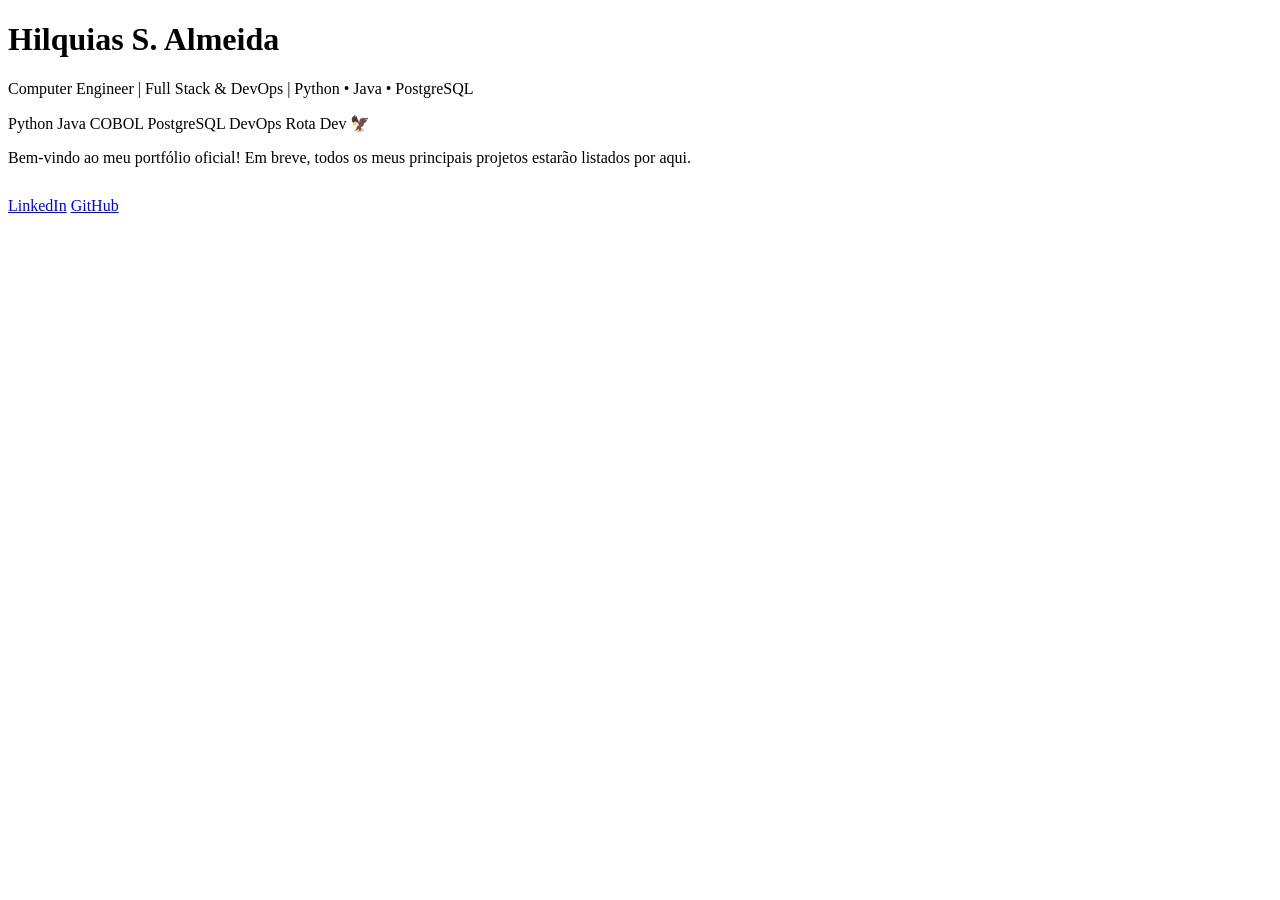
==== index.html @ 0960ad00 "Create index.html for tech portfolio Initial HTML structure for personal tech portfolio." ====
<!DOCTYPE html>
<html lang="pt-BR">
<head>
    <meta charset="UTF-8">
    <meta name="viewport" content="width=device-width, initial-scale=1.0">
    <title>Hilquias Almeida | Tech Portfolio</title>
    <!-- Link para o CSS externo -->
    <link rel="stylesheet" href="css/style.css">
</head>
<body>
    <div class="container">
        <h1>Hilquias S. Almeida</h1>
        <p class="subtitle">Computer Engineer | Full Stack & DevOps | Python • Java • PostgreSQL</p>
        
        <div class="skills">
            <span class="tag">Python</span>
            <span class="tag">Java</span>
            <span class="tag">COBOL</span>
            <span class="tag">PostgreSQL</span>
            <span class="tag">DevOps</span>
            <span class="tag">Rota Dev 🦅</span>
        </div>

        <p>Bem-vindo ao meu portfólio oficial! Em breve, todos os meus principais projetos estarão listados por aqui.</p>

        <div style="margin-top: 30px;">
            <a href="https://www.linkedin.com/in/dr-hilquias/" target="_blank" class="btn">LinkedIn</a>
            <a href="https://github.com/HilquiasAlmeida" target="_blank" class="btn">GitHub</a>
        </div>
    </div>

    <!-- Link para o JS externo -->
    <script src="js/script.js"></script>
</body>
</html>
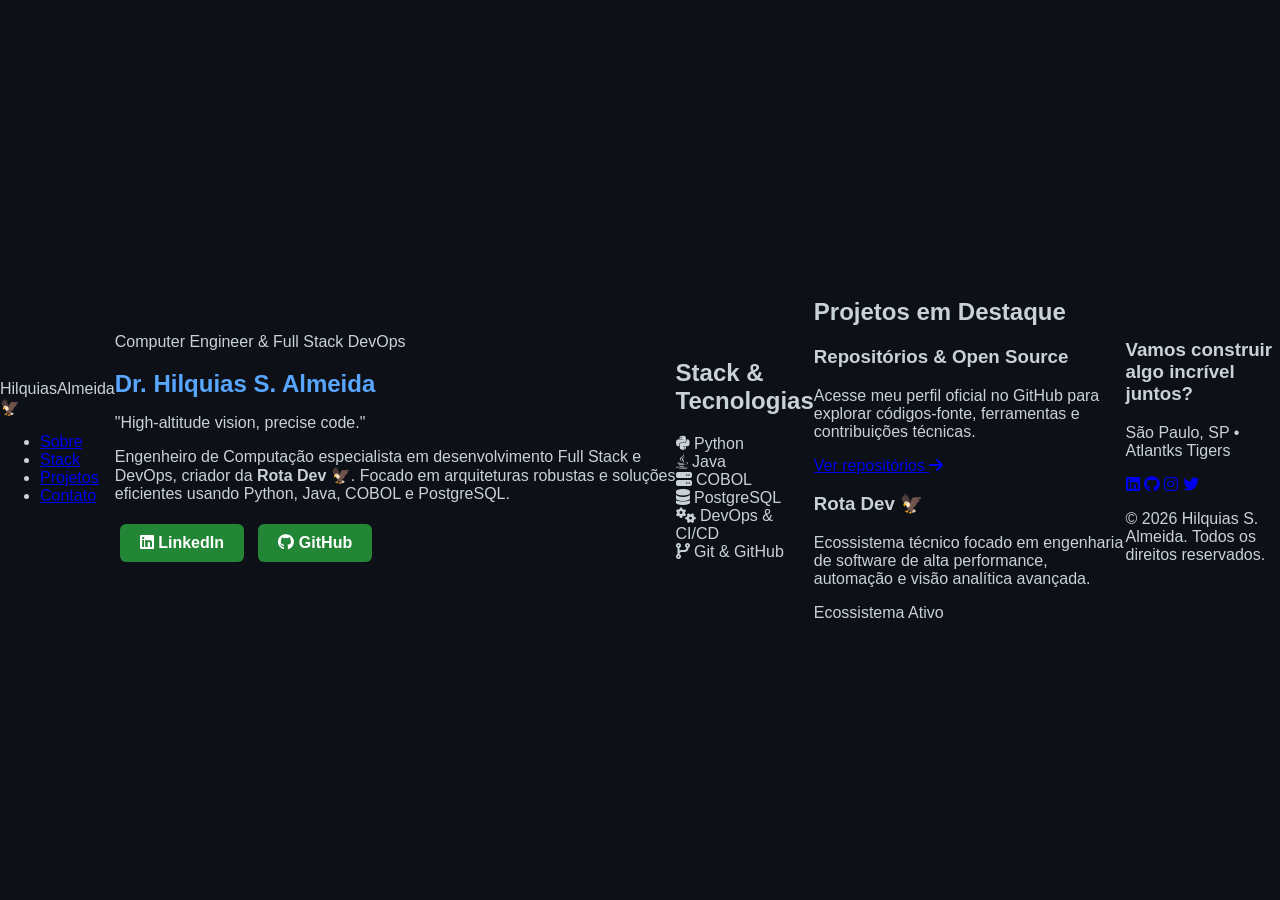
==== commit 8fb1ef8e: "Enhance portfolio layout with new sections and favicon Added favicon, navbar, hero section, skills s" ====
--- a/index.html
+++ b/index.html
@@ -4,32 +4,93 @@
     <meta charset="UTF-8">
     <meta name="viewport" content="width=device-width, initial-scale=1.0">
     <title>Hilquias Almeida | Tech Portfolio</title>
+    <!-- Favicon com a águia (Rota Dev) -->
+    <link rel="icon" href="data:image/svg+xml,<svg xmlns=%27http://www.w3.org/2000/svg%27 viewBox=%270 0 100 100%27><text y=%27.9em%27 font-size=%2790%27>🦅</text></svg>">
+    
     <!-- Link para o CSS externo -->
     <link rel="stylesheet" href="css/style.css">
+    
+    <!-- Ícones (FontAwesome) -->
+    <link rel="stylesheet" href="https://cdnjs.cloudflare.com/ajax/libs/font-awesome/6.4.0/css/all.min.css">
 </head>
 <body>
-    <div class="container">
-        <h1>Hilquias S. Almeida</h1>
-        <p class="subtitle">Computer Engineer | Full Stack & DevOps | Python • Java • PostgreSQL</p>
-        
-        <div class="skills">
-            <span class="tag">Python</span>
-            <span class="tag">Java</span>
-            <span class="tag">COBOL</span>
-            <span class="tag">PostgreSQL</span>
-            <span class="tag">DevOps</span>
-            <span class="tag">Rota Dev 🦅</span>
+    <!-- Navbar -->
+    <header>
+        <nav class="navbar">
+            <div class="logo">Hilquias<span>Almeida</span> 🦅</div>
+            <ul class="nav-links">
+                <li><a href="#about">Sobre</a></li>
+                <li><a href="#skills">Stack</a></li>
+                <li><a href="#projects">Projetos</a></li>
+                <li><a href="#contact">Contato</a></li>
+            </ul>
+        </nav>
+    </header>
+
+    <!-- Hero Section -->
+    <section class="hero" id="about">
+        <div class="hero-content">
+            <span class="badge">Computer Engineer & Full Stack DevOps</span>
+            <h1>Dr. Hilquias S. Almeida</h1>
+            <p class="tagline">"High-altitude vision, precise code."</p>
+            <p class="bio">Engenheiro de Computação especialista em desenvolvimento Full Stack e DevOps, criador da <strong>Rota Dev 🦅</strong>. Focado em arquiteturas robustas e soluções eficientes usando Python, Java, COBOL e PostgreSQL.</p>
+            <div class="hero-btns">
+                <a href="https://www.linkedin.com/in/dr-hilquias/" target="_blank" class="btn primary"><i class="fab fa-linkedin"></i> LinkedIn</a>
+                <a href="https://github.com/HilquiasAlmeida" target="_blank" class="btn secondary"><i class="fab fa-github"></i> GitHub</a>
+            </div>
         </div>
+    </section>
 
-        <p>Bem-vindo ao meu portfólio oficial! Em breve, todos os meus principais projetos estarão listados por aqui.</p>
+    <!-- Skills Section -->
+    <section id="skills" class="section">
+        <h2>Stack & Tecnologias</h2>
+        <div class="skills-grid">
+            <div class="skill-card"><i class="fab fa-python"></i> <span>Python</span></div>
+            <div class="skill-card"><i class="fab fa-java"></i> <span>Java</span></div>
+            <div class="skill-card"><i class="fas fa-server"></i> <span>COBOL</span></div>
+            <div class="skill-card"><i class="fas fa-database"></i> <span>PostgreSQL</span></div>
+            <div class="skill-card"><i class="fas fa-cogs"></i> <span>DevOps & CI/CD</span></div>
+            <div class="skill-card"><i class="fas fa-code-branch"></i> <span>Git & GitHub</span></div>
+        </div>
+    </section>
 
-        <div style="margin-top: 30px;">
-            <a href="https://www.linkedin.com/in/dr-hilquias/" target="_blank" class="btn">LinkedIn</a>
-            <a href="https://github.com/HilquiasAlmeida" target="_blank" class="btn">GitHub</a>
+    <!-- Projects Section -->
+    <section id="projects" class="section">
+        <h2>Projetos em Destaque</h2>
+        <div class="projects-grid">
+            <div class="project-card">
+                <div>
+                    <h3>Repositórios & Open Source</h3>
+                    <p>Acesse meu perfil oficial no GitHub para explorar códigos-fonte, ferramentas e contribuições técnicas.</p>
+                </div>
+                <a href="https://github.com/HilquiasAlmeida?tab=repositories" target="_blank" class="project-link">Ver repositórios <i class="fas fa-arrow-right"></i></a>
+            </div>
+            <div class="project-card">
+                <div>
+                    <h3>Rota Dev 🦅</h3>
+                    <p>Ecossistema técnico focado em engenharia de software de alta performance, automação e visão analítica avançada.</p>
+                </div>
+                <span class="badge-mini">Ecossistema Ativo</span>
+            </div>
         </div>
-    </div>
+    </section>
 
-    <!-- Link para o JS externo -->
+    <!-- Footer / Contact -->
+    <footer id="contact">
+        <div class="footer-content">
+            <h3>Vamos construir algo incrível juntos?</h3>
+            <p>São Paulo, SP • Atlantks Tigers</p>
+            <div class="social-icons">
+                <a href="https://www.linkedin.com/in/dr-hilquias/" target="_blank"><i class="fab fa-linkedin"></i></a>
+                <a href="https://github.com/HilquiasAlmeida" target="_blank"><i class="fab fa-github"></i></a>
+                <a href="https://www.instagram.com/dr.hilquias/" target="_blank"><i class="fab fa-instagram"></i></a>
+                <a href="https://twitter.com/srhilquias" target="_blank"><i class="fab fa-twitter"></i></a>
+            </div>
+            <p class="copyright">&copy; 2026 Hilquias S. Almeida. Todos os direitos reservados.</p>
+        </div>
+    </footer>
+
+    <!-- Script externo -->
     <script src="js/script.js"></script>
 </body>
 </html>
--- a/css/style.css
+++ b/css/style.css
@@ -0,0 +1,58 @@
+body {
+    font-family: 'Segoe UI', Tahoma, Geneva, Verdana, sans-serif;
+    background-color: #0d1117;
+    color: #c9d1d9;
+    margin: 0;
+    padding: 0;
+    display: flex;
+    justify-content: center;
+    align-items: center;
+    min-height: 100vh;
+}
+.container {
+    max-width: 700px;
+    background: #161b22;
+    padding: 40px;
+    border-radius: 12px;
+    box-shadow: 0 8px 24px rgba(0,0,0,0.5);
+    text-align: center;
+    border: 1px solid #30363d;
+}
+h1 {
+    color: #58a6ff;
+    margin-bottom: 10px;
+}
+p.subtitle {
+    color: #8b949e;
+    font-size: 1.1rem;
+    margin-bottom: 30px;
+}
+.skills {
+    display: flex;
+    flex-wrap: wrap;
+    justify-content: center;
+    gap: 10px;
+    margin-bottom: 30px;
+}
+.tag {
+    background: #21262d;
+    color: #58a6ff;
+    padding: 6px 12px;
+    border-radius: 20px;
+    font-size: 0.9rem;
+    border: 1px solid #30363d;
+}
+.btn {
+    display: inline-block;
+    background: #238636;
+    color: white;
+    padding: 10px 20px;
+    border-radius: 6px;
+    text-decoration: none;
+    font-weight: bold;
+    transition: background 0.2s;
+    margin: 5px;
+}
+.btn:hover {
+    background: #2ea043;
+}
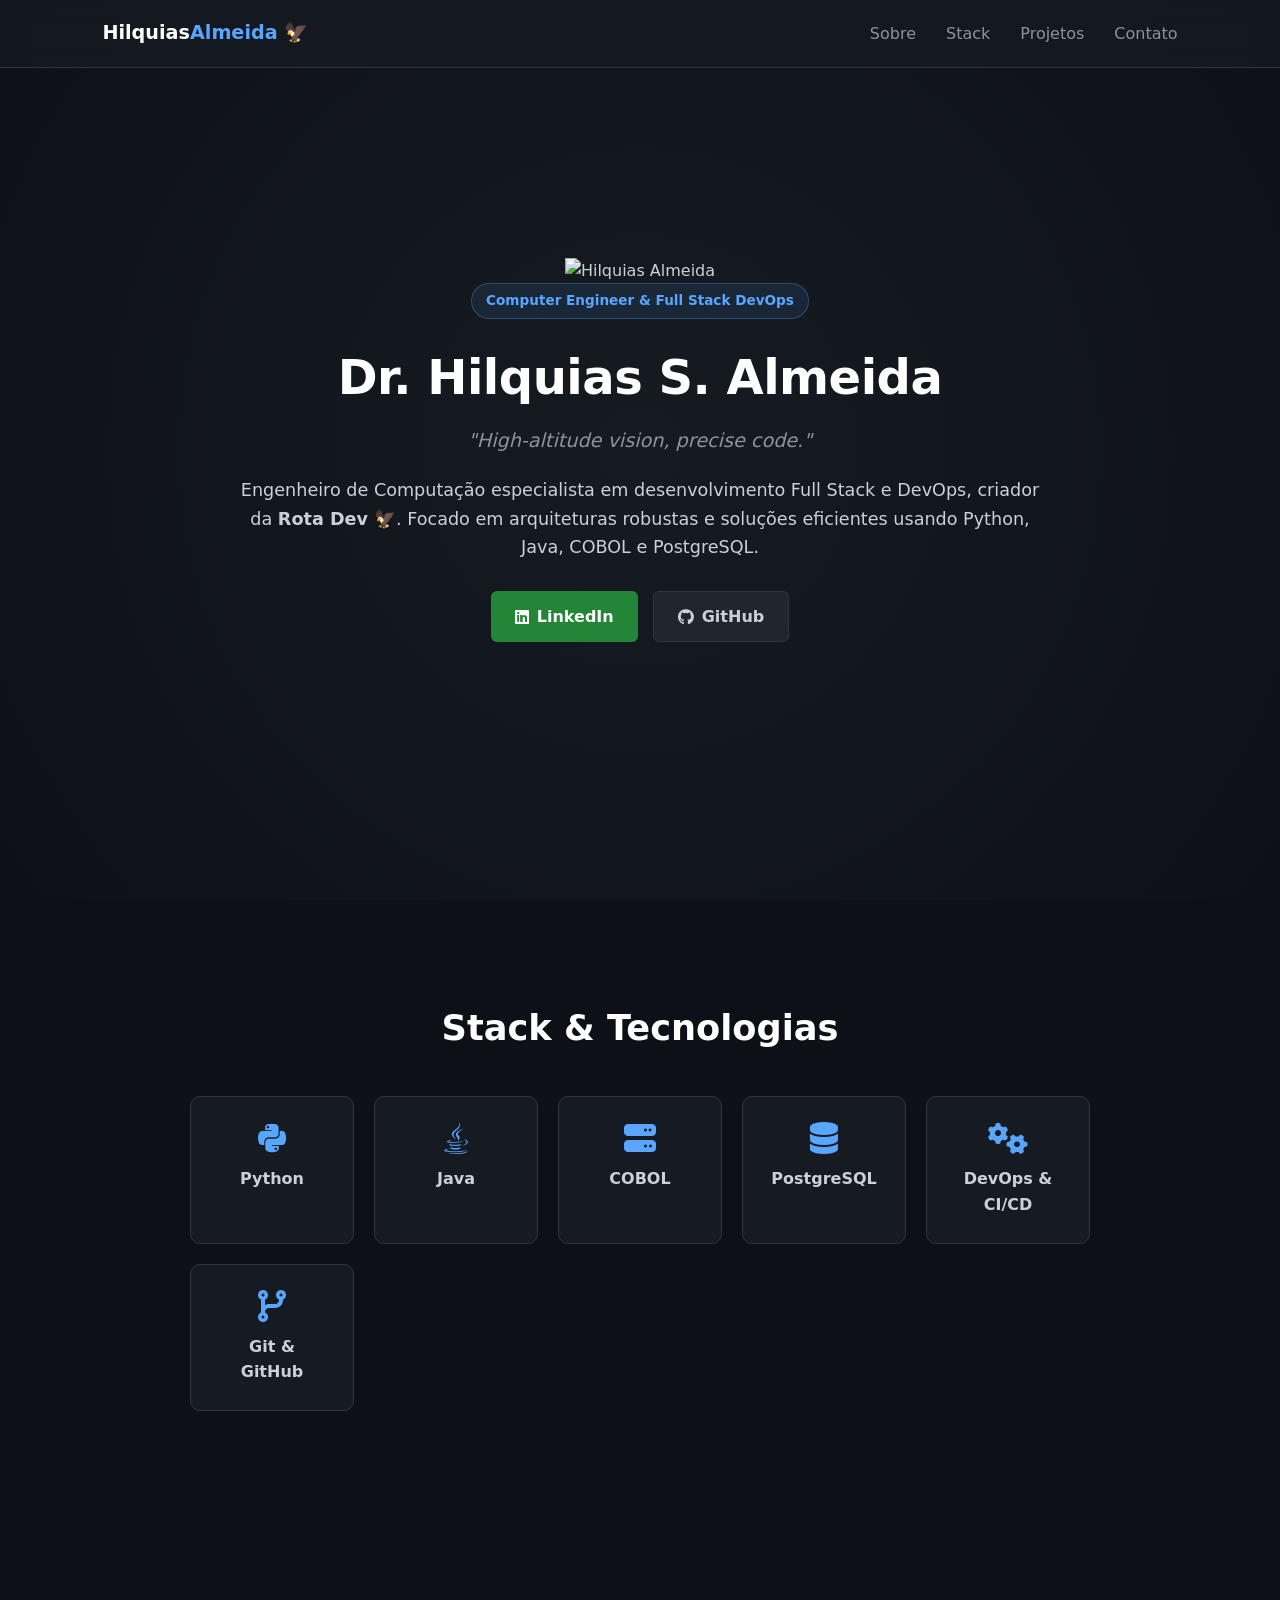
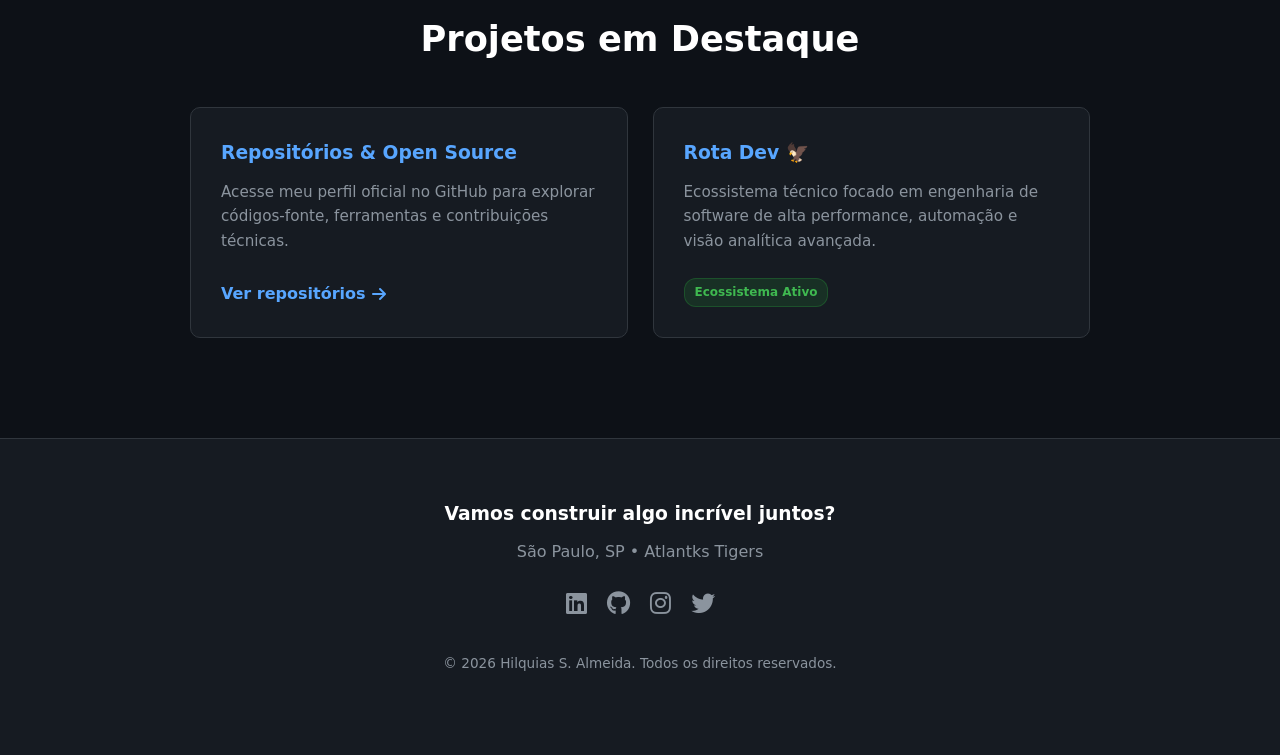
==== commit ec01a9d7: "Add profile image and enhance bio content Added profile image and updated bio section." ====
--- a/index.html
+++ b/index.html
@@ -30,6 +30,11 @@
     <!-- Hero Section -->
     <section class="hero" id="about">
         <div class="hero-content">
+            <!-- Sua imagem em formato circular -->
+            <div class="profile-container">
+                <img src="avatar.jpg" alt="Hilquias Almeida" class="profile-pic">
+            </div>
+    
             <span class="badge">Computer Engineer & Full Stack DevOps</span>
             <h1>Dr. Hilquias S. Almeida</h1>
             <p class="tagline">"High-altitude vision, precise code."</p>
--- a/css/style.css
+++ b/css/style.css
@@ -1,58 +1,252 @@
+* {
+    margin: 0;
+    padding: 0;
+    box-sizing: border-box;
+    scroll-behavior: smooth;
+}
 body {
-    font-family: 'Segoe UI', Tahoma, Geneva, Verdana, sans-serif;
+    font-family: 'Segoe UI', system-ui, -apple-system, sans-serif;
     background-color: #0d1117;
     color: #c9d1d9;
-    margin: 0;
-    padding: 0;
-    display: flex;
+    line-height: 1.6;
+}
+
+/* Navbar */
+.navbar {
+    display: flex;
+    justify-content: space-between;
+    align-items: center;
+    padding: 18px 8%;
+    background: rgba(22, 27, 34, 0.85);
+    backdrop-filter: blur(12px);
+    position: fixed;
+    width: 100%;
+    top: 0;
+    z-index: 1000;
+    border-bottom: 1px solid #30363d;
+}
+.logo {
+    font-size: 1.2rem;
+    font-weight: bold;
+    color: #fff;
+}
+.logo span {
+    color: #58a6ff;
+}
+.nav-links {
+    display: flex;
+    list-style: none;
+    gap: 30px;
+}
+.nav-links a {
+    text-decoration: none;
+    color: #8b949e;
+    font-weight: 500;
+    transition: color 0.2s;
+}
+.nav-links a:hover {
+    color: #58a6ff;
+}
+
+/* Hero */
+.hero {
+    min-height: 100vh;
+    display: flex;
+    align-items: center;
     justify-content: center;
-    align-items: center;
-    min-height: 100vh;
-}
-.container {
-    max-width: 700px;
-    background: #161b22;
-    padding: 40px;
-    border-radius: 12px;
-    box-shadow: 0 8px 24px rgba(0,0,0,0.5);
     text-align: center;
-    border: 1px solid #30363d;
-}
-h1 {
-    color: #58a6ff;
+    padding: 0 20px;
+    background: radial-gradient(circle at center, #161b22 0%, #0d1117 100%);
+}
+.hero-content {
+    max-width: 800px;
+}
+.badge {
+    background: rgba(88, 166, 255, 0.1);
+    color: #58a6ff;
+    padding: 6px 14px;
+    border-radius: 20px;
+    font-size: 0.85rem;
+    font-weight: 600;
+    border: 1px solid rgba(88, 166, 255, 0.3);
+    display: inline-block;
+    margin-bottom: 20px;
+}
+.hero h1 {
+    font-size: 3rem;
+    color: #ffffff;
     margin-bottom: 10px;
-}
-p.subtitle {
-    color: #8b949e;
+    letter-spacing: -0.5px;
+}
+.tagline {
+    font-style: italic;
+    color: #8b949e;
+    font-size: 1.2rem;
+    margin-bottom: 20px;
+}
+.bio {
+    color: #c9d1d9;
     font-size: 1.1rem;
     margin-bottom: 30px;
 }
-.skills {
-    display: flex;
-    flex-wrap: wrap;
+.hero-btns {
+    display: flex;
     justify-content: center;
-    gap: 10px;
-    margin-bottom: 30px;
-}
-.tag {
-    background: #21262d;
-    color: #58a6ff;
-    padding: 6px 12px;
-    border-radius: 20px;
-    font-size: 0.9rem;
-    border: 1px solid #30363d;
+    gap: 15px;
 }
 .btn {
-    display: inline-block;
-    background: #238636;
-    color: white;
-    padding: 10px 20px;
+    padding: 12px 24px;
     border-radius: 6px;
     text-decoration: none;
-    font-weight: bold;
-    transition: background 0.2s;
-    margin: 5px;
-}
-.btn:hover {
+    font-weight: 600;
+    display: inline-flex;
+    align-items: center;
+    gap: 8px;
+    transition: all 0.2s;
+}
+.btn.primary {
+    background: #238636;
+    color: #fff;
+}
+.btn.primary:hover {
     background: #2ea043;
 }
+.btn.secondary {
+    background: #21262d;
+    color: #c9d1d9;
+    border: 1px solid #30363d;
+}
+.btn.secondary:hover {
+    background: #30363d;
+    color: #fff;
+}
+
+/* Sections */
+.section {
+    padding: 100px 8%;
+    text-align: center;
+}
+.section h2 {
+    font-size: 2.2rem;
+    color: #ffffff;
+    margin-bottom: 40px;
+}
+
+/* Skills Grid */
+.skills-grid {
+    display: grid;
+    grid-template-columns: repeat(auto-fit, minmax(150px, 1fr));
+    gap: 20px;
+    max-width: 900px;
+    margin: 0 auto;
+}
+.skill-card {
+    background: #161b22;
+    border: 1px solid #30363d;
+    padding: 25px;
+    border-radius: 10px;
+    display: flex;
+    flex-direction: column;
+    align-items: center;
+    gap: 12px;
+    font-weight: 600;
+    transition: transform 0.2s, border-color 0.2s;
+}
+.skill-card i {
+    font-size: 2rem;
+    color: #58a6ff;
+}
+.skill-card:hover {
+    transform: translateY(-5px);
+    border-color: #58a6ff;
+}
+
+/* Projects Grid */
+.projects-grid {
+    display: grid;
+    grid-template-columns: repeat(auto-fit, minmax(280px, 1fr));
+    gap: 25px;
+    max-width: 900px;
+    margin: 0 auto;
+}
+.project-card {
+    background: #161b22;
+    border: 1px solid #30363d;
+    padding: 30px;
+    border-radius: 10px;
+    text-align: left;
+    display: flex;
+    flex-direction: column;
+    justify-content: space-between;
+    transition: border-color 0.2s, transform 0.2s;
+}
+.project-card:hover {
+    border-color: #58a6ff;
+    transform: translateY(-3px);
+}
+.project-card h3 {
+    color: #58a6ff;
+    margin-bottom: 12px;
+}
+.project-card p {
+    color: #8b949e;
+    font-size: 0.95rem;
+    margin-bottom: 25px;
+}
+.project-link {
+    color: #58a6ff;
+    text-decoration: none;
+    font-weight: 600;
+    display: inline-flex;
+    align-items: center;
+    gap: 6px;
+}
+.badge-mini {
+    background: rgba(35, 134, 54, 0.2);
+    color: #3fb950;
+    padding: 4px 10px;
+    border-radius: 12px;
+    font-size: 0.75rem;
+    width: fit-content;
+    border: 1px solid rgba(35, 134, 54, 0.4);
+    font-weight: 600;
+}
+
+/* Footer */
+footer {
+    background: #161b22;
+    border-top: 1px solid #30363d;
+    padding: 60px 20px;
+    text-align: center;
+}
+.footer-content h3 {
+    color: #fff;
+    margin-bottom: 10px;
+}
+.footer-content p {
+    color: #8b949e;
+    margin-bottom: 20px;
+}
+.social-icons {
+    display: flex;
+    justify-content: center;
+    gap: 20px;
+    margin-bottom: 30px;
+}
+.social-icons a {
+    color: #8b949e;
+    font-size: 1.5rem;
+    transition: color 0.2s;
+}
+.social-icons a:hover {
+    color: #58a6ff;
+}
+.copyright {
+    font-size: 0.85rem;
+    color: #484f58;
+}
+
+@media (max-width: 768px) {
+    .hero h1 { font-size: 2.2rem; }
+    .nav-links { display: none; }
+}
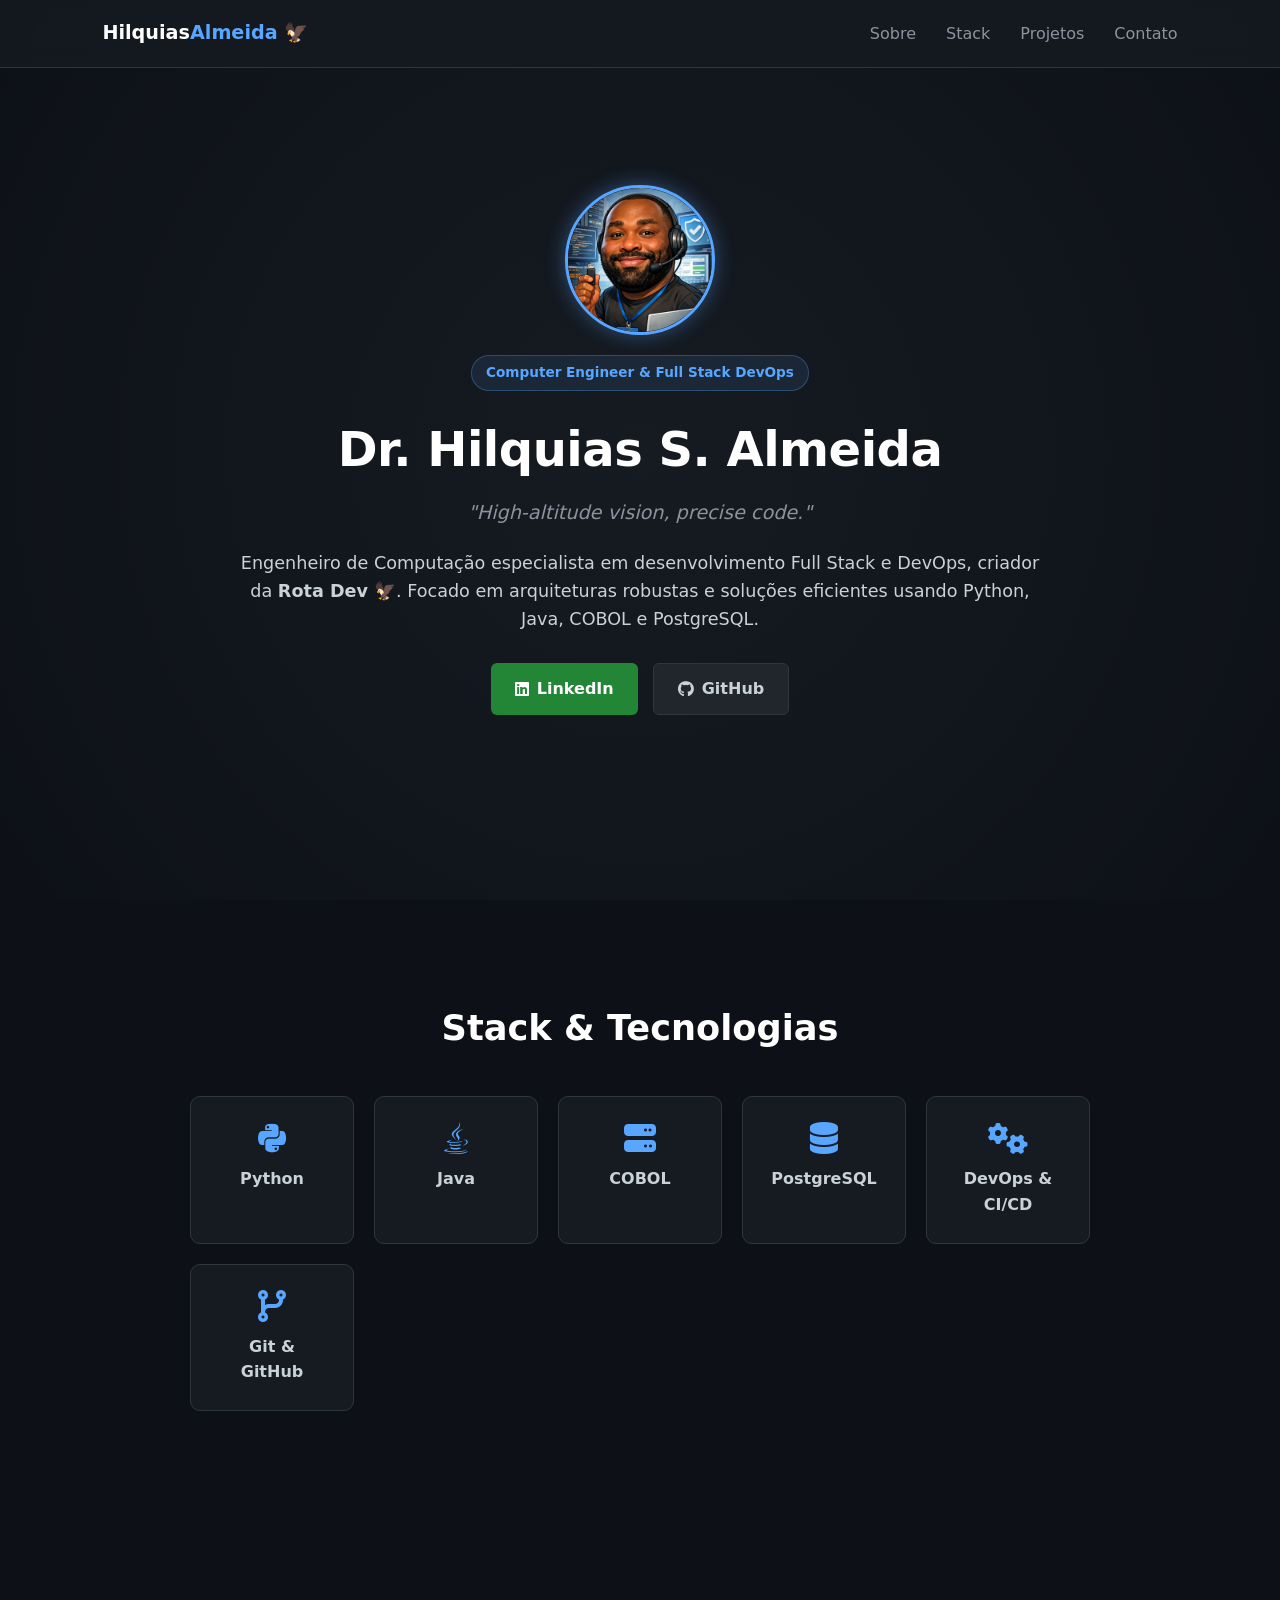
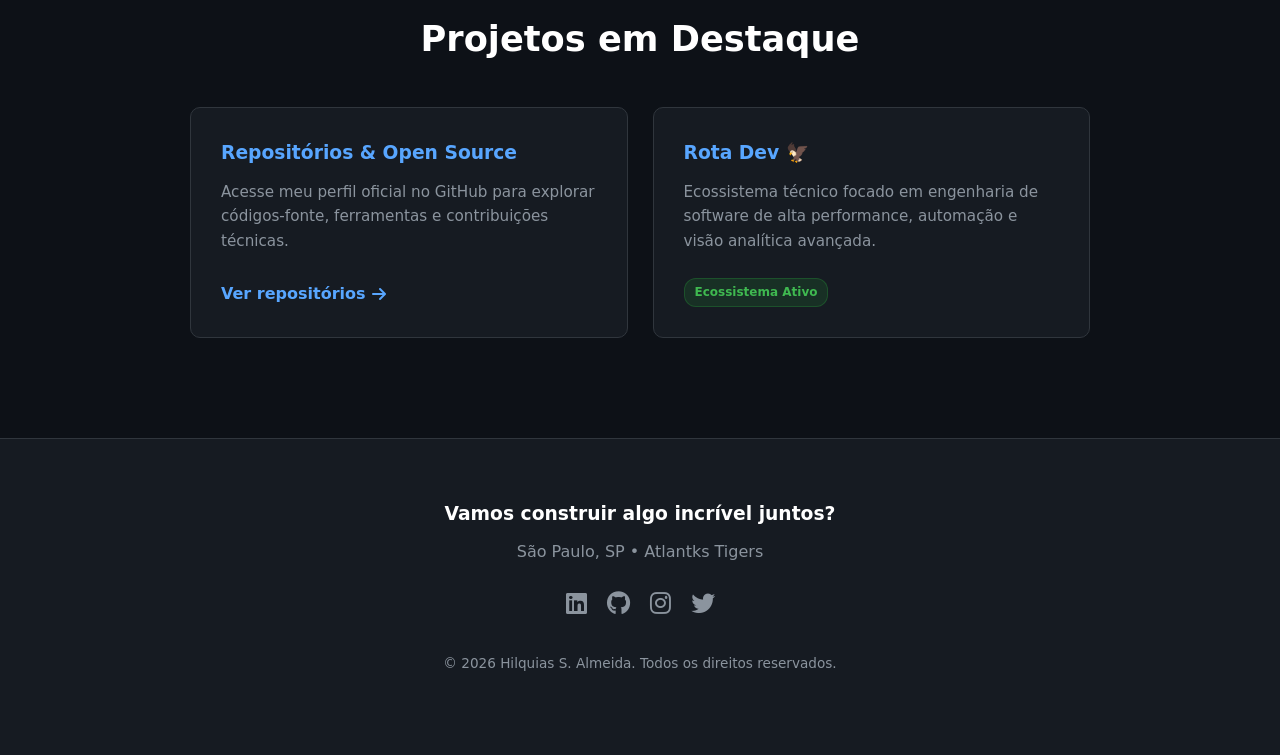
==== commit 0862c102: "Change profile image source to new path Updated profile image source path in index.html" ====
--- a/index.html
+++ b/index.html
@@ -32,7 +32,7 @@
         <div class="hero-content">
             <!-- Sua imagem em formato circular -->
             <div class="profile-container">
-                <img src="avatar.jpg" alt="Hilquias Almeida" class="profile-pic">
+                <img src="image/avatar.jpg" alt="Hilquias Almeida" class="profile-pic">
             </div>
     
             <span class="badge">Computer Engineer & Full Stack DevOps</span>
--- a/css/style.css
+++ b/css/style.css
@@ -120,7 +120,28 @@
     background: #30363d;
     color: #fff;
 }
-
+/* Container da foto de perfil em círculo */
+.profile-container {
+    width: 150px;
+    height: 150px;
+    margin: 0 auto 20px auto; /* Centraliza automaticamente e dá espaçamento embaixo */
+    border-radius: 50%;
+    overflow: hidden;
+    border: 3px solid #58a6ff;
+    box-shadow: 0 0 20px rgba(88, 166, 255, 0.4);
+    background-color: #161b22;
+    display: flex;
+    justify-content: center;
+    align-items: center;
+}
+
+/* Garante que a imagem se ajuste perfeitamente sem distorcer e fique travada no círculo */
+.profile-pic {
+    width: 100%;
+    height: 100%;
+    object-fit: cover;
+    display: block;
+}
 /* Sections */
 .section {
     padding: 100px 8%;
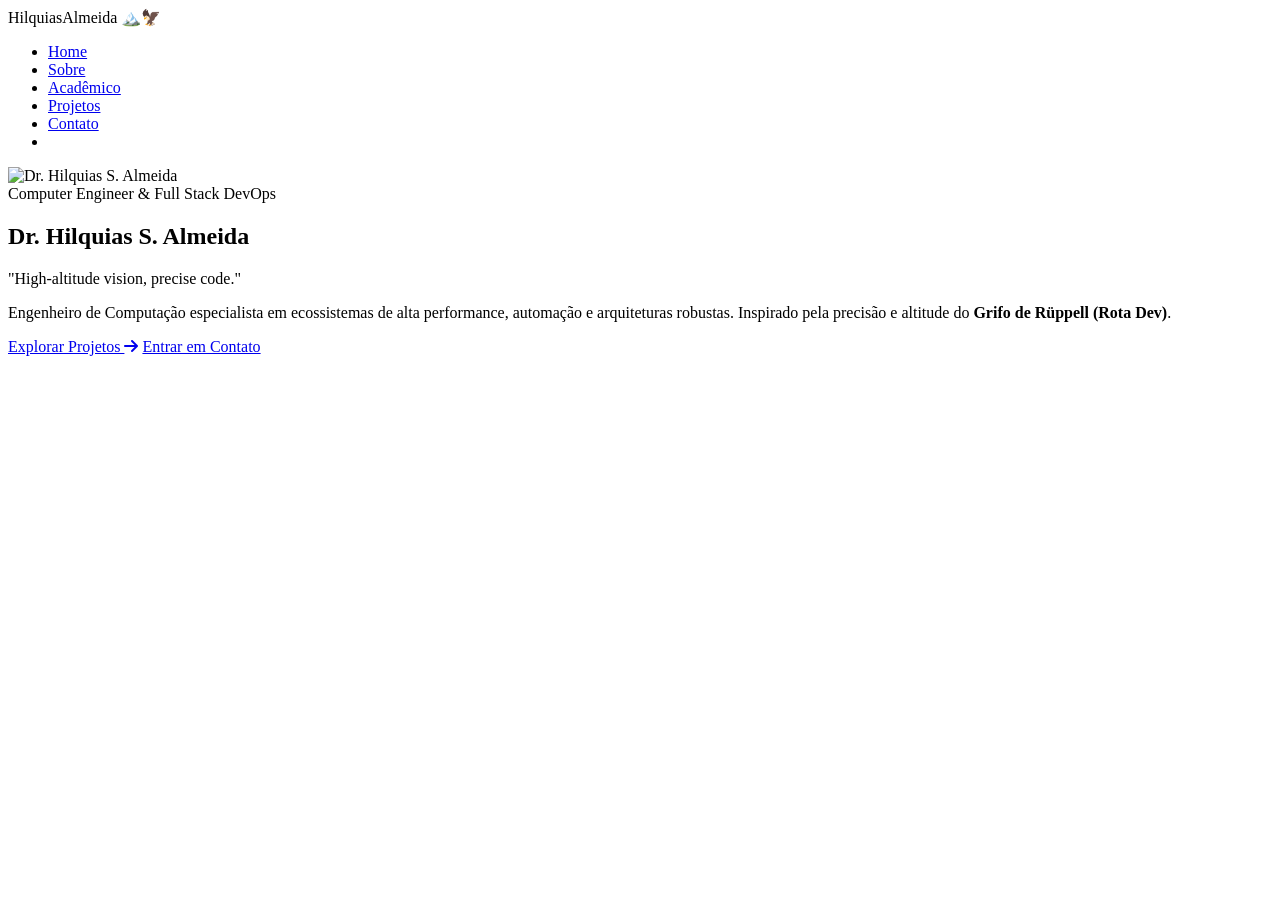
==== commit c867baf2: "Revise index.html with updated content and links Updated the title, favicon, and various links in th" ====
--- a/index.html
+++ b/index.html
@@ -3,99 +3,54 @@
 <head>
     <meta charset="UTF-8">
     <meta name="viewport" content="width=device-width, initial-scale=1.0">
-    <title>Hilquias Almeida | Tech Portfolio</title>
-    <!-- Favicon com a águia (Rota Dev) -->
-    <link rel="icon" href="data:image/svg+xml,<svg xmlns=%27http://www.w3.org/2000/svg%27 viewBox=%270 0 100 100%27><text y=%27.9em%27 font-size=%2790%27>🦅</text></svg>">
+    <title>Dr. Hilquias Almeida | Home</title>
     
-    <!-- Link para o CSS externo -->
-    <link rel="stylesheet" href="css/style.css">
+    <!-- Favicon customizado representando o Grifo de Rüppell (Alta Altitude / Voo) -->
+    <link rel="icon" href="data:image/svg+xml,<svg xmlns=%27http://www.w3.org/2000/svg%27 viewBox=%270 0 100 100%27><text y=%27.9em%27 font-size=%2785%27>🏔️</text></svg>">
     
-    <!-- Ícones (FontAwesome) -->
+    <!-- Caminho para o CSS global -->
+    <link rel="stylesheet" href="static/css/style.css">
+    
+    <!-- Ícones externos (FontAwesome) -->
     <link rel="stylesheet" href="https://cdnjs.cloudflare.com/ajax/libs/font-awesome/6.4.0/css/all.min.css">
 </head>
 <body>
-    <!-- Navbar -->
+    <!-- Navbar Global -->
     <header>
         <nav class="navbar">
-            <div class="logo">Hilquias<span>Almeida</span> 🦅</div>
+            <!-- Atualizado para refletir o Grifo de Rüppell / Altitude -->
+            <div class="logo">Hilquias<span>Almeida</span> 🏔️🦅</div>
             <ul class="nav-links">
-                <li><a href="#about">Sobre</a></li>
-                <li><a href="#skills">Stack</a></li>
-                <li><a href="#projects">Projetos</a></li>
-                <li><a href="#contact">Contato</a></li>
+                <li><a href="index.html" class="active">Home</a></li>
+                <li><a href="templates/about/about.html">Sobre</a></li>
+                <li><a href="templates/academics/academics.html">Acadêmico</a></li>
+                <li><a href="templates/projects/my-projects.html">Projetos</a></li>
+                <li><a href="templates/contacts/contacts.html">Contato</a></li>
+                <!-- Widget do Tradutor -->
+                <li><div id="google_translate_element"></div></li>
             </ul>
         </nav>
     </header>
 
-    <!-- Hero Section -->
-    <section class="hero" id="about">
+    <!-- Hero / Home Section -->
+    <section class="hero">
         <div class="hero-content">
-            <!-- Sua imagem em formato circular -->
             <div class="profile-container">
-                <img src="image/avatar.jpg" alt="Hilquias Almeida" class="profile-pic">
+                <img src="static/images/home/avatar.jpg" alt="Dr. Hilquias S. Almeida" class="profile-pic">
             </div>
-    
             <span class="badge">Computer Engineer & Full Stack DevOps</span>
             <h1>Dr. Hilquias S. Almeida</h1>
             <p class="tagline">"High-altitude vision, precise code."</p>
-            <p class="bio">Engenheiro de Computação especialista em desenvolvimento Full Stack e DevOps, criador da <strong>Rota Dev 🦅</strong>. Focado em arquiteturas robustas e soluções eficientes usando Python, Java, COBOL e PostgreSQL.</p>
+            <p class="bio">Engenheiro de Computação especialista em ecossistemas de alta performance, automação e arquiteturas robustas. Inspirado pela precisão e altitude do <strong>Grifo de Rüppell (Rota Dev)</strong>.</p>
             <div class="hero-btns">
-                <a href="https://www.linkedin.com/in/dr-hilquias/" target="_blank" class="btn primary"><i class="fab fa-linkedin"></i> LinkedIn</a>
-                <a href="https://github.com/HilquiasAlmeida" target="_blank" class="btn secondary"><i class="fab fa-github"></i> GitHub</a>
+                <a href="templates/projects/my-projects.html" class="btn primary">Explorar Projetos <i class="fas fa-arrow-right"></i></a>
+                <a href="templates/contacts/contacts.html" class="btn secondary">Entrar em Contato</a>
             </div>
         </div>
     </section>
 
-    <!-- Skills Section -->
-    <section id="skills" class="section">
-        <h2>Stack & Tecnologias</h2>
-        <div class="skills-grid">
-            <div class="skill-card"><i class="fab fa-python"></i> <span>Python</span></div>
-            <div class="skill-card"><i class="fab fa-java"></i> <span>Java</span></div>
-            <div class="skill-card"><i class="fas fa-server"></i> <span>COBOL</span></div>
-            <div class="skill-card"><i class="fas fa-database"></i> <span>PostgreSQL</span></div>
-            <div class="skill-card"><i class="fas fa-cogs"></i> <span>DevOps & CI/CD</span></div>
-            <div class="skill-card"><i class="fas fa-code-branch"></i> <span>Git & GitHub</span></div>
-        </div>
-    </section>
-
-    <!-- Projects Section -->
-    <section id="projects" class="section">
-        <h2>Projetos em Destaque</h2>
-        <div class="projects-grid">
-            <div class="project-card">
-                <div>
-                    <h3>Repositórios & Open Source</h3>
-                    <p>Acesse meu perfil oficial no GitHub para explorar códigos-fonte, ferramentas e contribuições técnicas.</p>
-                </div>
-                <a href="https://github.com/HilquiasAlmeida?tab=repositories" target="_blank" class="project-link">Ver repositórios <i class="fas fa-arrow-right"></i></a>
-            </div>
-            <div class="project-card">
-                <div>
-                    <h3>Rota Dev 🦅</h3>
-                    <p>Ecossistema técnico focado em engenharia de software de alta performance, automação e visão analítica avançada.</p>
-                </div>
-                <span class="badge-mini">Ecossistema Ativo</span>
-            </div>
-        </div>
-    </section>
-
-    <!-- Footer / Contact -->
-    <footer id="contact">
-        <div class="footer-content">
-            <h3>Vamos construir algo incrível juntos?</h3>
-            <p>São Paulo, SP • Atlantks Tigers</p>
-            <div class="social-icons">
-                <a href="https://www.linkedin.com/in/dr-hilquias/" target="_blank"><i class="fab fa-linkedin"></i></a>
-                <a href="https://github.com/HilquiasAlmeida" target="_blank"><i class="fab fa-github"></i></a>
-                <a href="https://www.instagram.com/dr.hilquias/" target="_blank"><i class="fab fa-instagram"></i></a>
-                <a href="https://twitter.com/srhilquias" target="_blank"><i class="fab fa-twitter"></i></a>
-            </div>
-            <p class="copyright">&copy; 2026 Hilquias S. Almeida. Todos os direitos reservados.</p>
-        </div>
-    </footer>
-
-    <!-- Script externo -->
-    <script src="js/script.js"></script>
+    <!-- Scripts Globais -->
+    <script src="static/js/script.js"></script>
+    <script src="static/js/translate.js"></script>
 </body>
 </html>
--- a/static/css/style.css
+++ b/static/css/style.css
@@ -0,0 +1 @@
+
